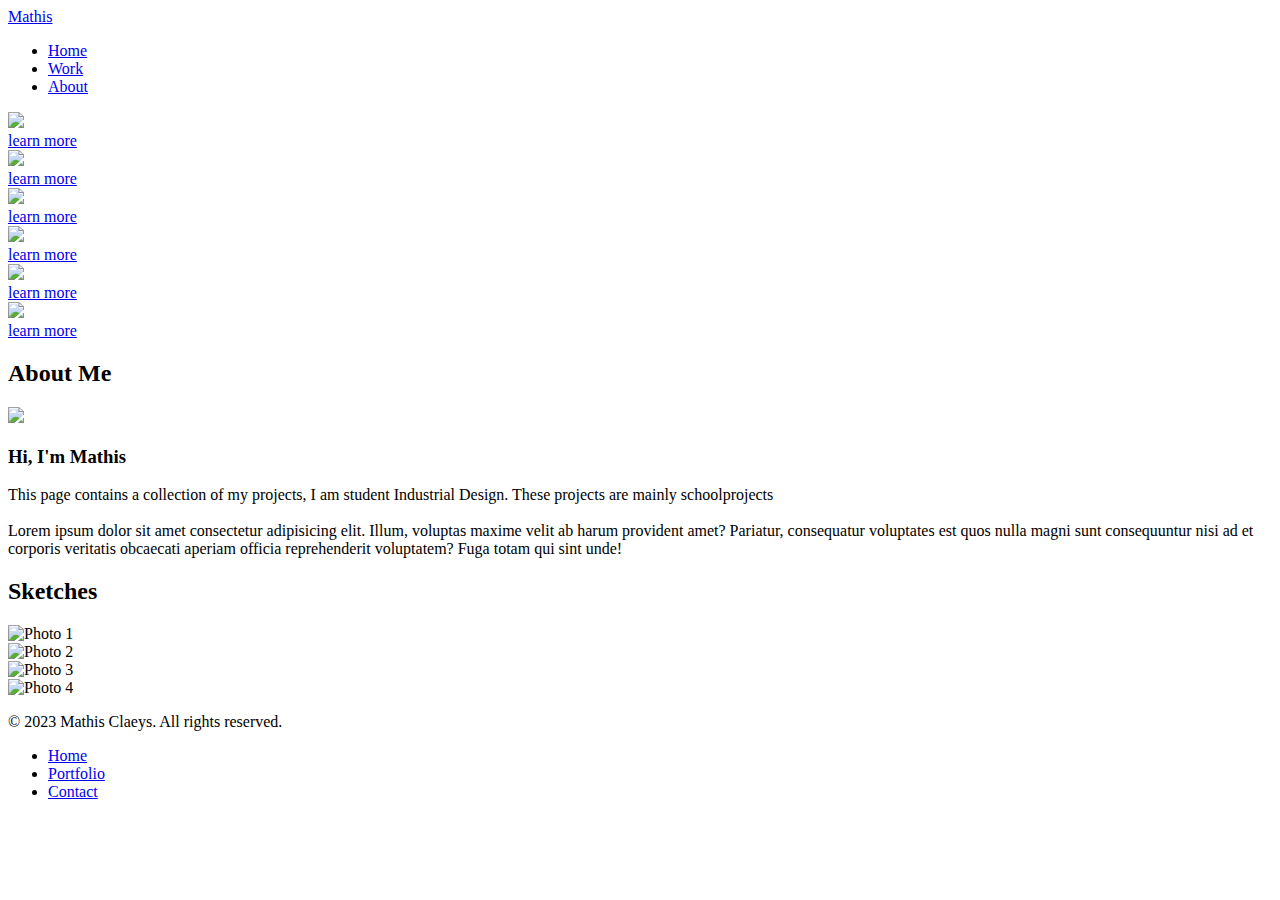
==== index.html @ 50f4a11e "Add files via upload" ====
<!DOCTYPE html>
<html lang="en">
<head>
  <meta charset="UTF-8">
  <meta http-equiv="X-UA-Compatible" content="IE=edge">
  <meta name="viewport" content="width=device-width, initial-scale=1.0">
  <title>Document</title>
  <link rel="stylesheet" href="main.css">
  <link rel="preconnect" href="https://fonts.googleapis.com">
  <link rel="preconnect" href="https://fonts.googleapis.com">
  <link rel="preconnect" href="https://fonts.googleapis.com">
<link rel="preconnect" href="https://fonts.gstatic.com" crossorigin>
<link href="https://fonts.googleapis.com/css2?family=Roboto+Mono:wght@300&display=swap" rel="stylesheet">
<link href="https://fonts.googleapis.com/css2?family=Braah+One&display=swap" rel="stylesheet">
<link href="https://fonts.googleapis.com/css2?family=Montserrat+Subrayada&display=swap" rel="stylesheet">
</head>
<body>
  
  <!-- Header -->
  <header>
    <nav class="nav-main">
        <a href="index.html" id="header-logo"> Mathis</a>
        <ul>
            <li><a href="index.html">Home</a></li>
            <li><a href="#">Work</a></li>
            <li><a href="about.html">About</a></li>
        </ul>
    </nav>
</header>
  <script>
    const navbarToggle = document.getElementById('navbarToggle');
    const navbarMenu = document.getElementById('navbarMenu');

    navbarToggle.addEventListener('click', () => {
      navbarToggle.classList.toggle('active');
      navbarMenu.classList.toggle('active');
});

  </script>
  
  
    <div class="grid">
    <div class="img-wrapper">
      <img class="zoom" src="media/speaker.JPG">
      <div class="content slide-up"><a class="learn-more" href="Projects/speaker">learn more</a></div>
    </div>
    <div class="img-wrapper">
        <img class="zoom" src="media/zi.png">
        <div class="content slide-up"><a class="learn-more" href="media/lamp-brochure.pdf">learn more</a></div>
      </div>
    <div class="img-wrapper">
        <img class="zoom" src="media/laptop-stand-final.png">
        <div class="content slide-up"><a class="learn-more" href="Projects/speaker">learn more</a></div>
    </div>
    <div class="img-wrapper">
    <img class="zoom" src="media/water-boiler-final.png">
    <div class="content slide-up"><a class="learn-more" href="Projects/speaker">learn more</a></div>
    </div>
    <div class="img-wrapper">
    <img class="zoom" src="media/opinel3.png">
    <div class="content slide-up"><a class="learn-more" href="Projects/speaker">learn more</a></div>
    </div>
    <div class="img-wrapper">
        <img class="zoom" src="media/froginator.png">
        <div class="content slide-up"><a class="learn-more" href="Projects/speaker">learn more</a></div>
      </div>
  </div>
  
  <section class="about-me">
    <div class="about-me-head">
    <h2>About Me</h2>
    <div class="about-me-img"><img src="media/about-me-img.jpg"></div></div>
    <div>
      <h3>Hi, I'm Mathis</h3>
      <p>This page contains a collection of my projects, I am student Industrial Design. These projects are mainly schoolprojects
      <br><br>Lorem ipsum dolor sit amet consectetur adipisicing elit. Illum, voluptas maxime velit ab harum provident amet? Pariatur, consequatur voluptates est quos nulla magni sunt consequuntur nisi ad et corporis veritatis obcaecati aperiam officia reprehenderit voluptatem? Fuga totam qui sint unde!</p>
    </div>
  </section>

  <div class="album">
    <h2>Sketches</h2>
    <div class="photo-grid">
      <div class="photo">
        <img src="media/sketches/sketch1.png" alt="Photo 1">
      </div>
      <div class="photo">
        <img src="media/sketches/sketch2.png" alt="Photo 2">
      </div>
      <div class="photo">
        <img src="media/sketches/sketch3.png" alt="Photo 3">
      </div>
      <div class="photo">
        <img src="media/sketches/sketch4.png" alt="Photo 4">
      </div>
      <!-- Add more photo divs as needed -->
    </div>
  </div>
  <script>
    const photos = document.querySelectorAll('.photo');
    let currentIndex = 0;
    
    photos.forEach((photo, index) => {
      photo.addEventListener('click', () => {
        currentIndex = index;
        showPhoto(currentIndex);
      });
    });
    
    function showPhoto(index) {
      photos.forEach((photo, i) => {
        if (i === index) {
          photo.classList.add('active');
        } else {
          photo.classList.remove('active');
        }
      });
    }
    </script>
<footer>
  <div class="footer-content">
    <p>&copy; 2023 Mathis Claeys. All rights reserved.</p>
    <ul class="footer-links">
      <li><a href="#">Home</a></li>
      <li><a href="#">Portfolio</a></li>
      <li><a href="mailto:mathis.claeys@ugent.be">Contact</a></li>
    </ul>
  </div>
</footer>    
</body>


</html>
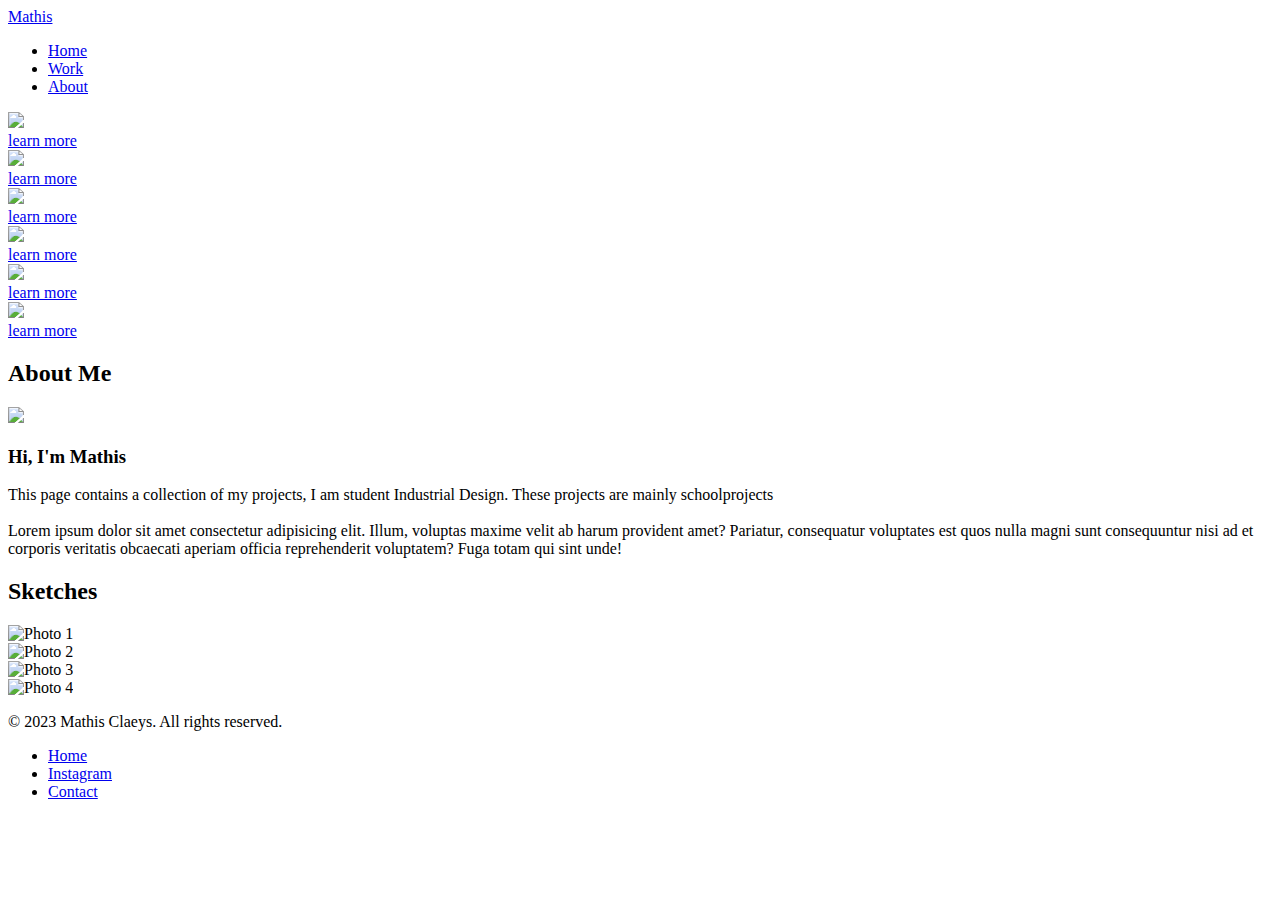
==== commit f357b6bb: "Add files via upload" ====
--- a/index.html
+++ b/index.html
@@ -5,7 +5,7 @@
   <meta http-equiv="X-UA-Compatible" content="IE=edge">
   <meta name="viewport" content="width=device-width, initial-scale=1.0">
   <title>Document</title>
-  <link rel="stylesheet" href="main.css">
+  <link rel="stylesheet" href="styles.css">
   <link rel="preconnect" href="https://fonts.googleapis.com">
   <link rel="preconnect" href="https://fonts.googleapis.com">
   <link rel="preconnect" href="https://fonts.googleapis.com">
@@ -45,15 +45,15 @@
       <div class="content slide-up"><a class="learn-more" href="Projects/speaker">learn more</a></div>
     </div>
     <div class="img-wrapper">
-        <img class="zoom" src="media/zi.png">
+        <img class="zoom" src="media/lamp.png">
         <div class="content slide-up"><a class="learn-more" href="media/lamp-brochure.pdf">learn more</a></div>
       </div>
     <div class="img-wrapper">
-        <img class="zoom" src="media/laptop-stand-final.png">
+        <img class="zoom" src="media/laptop-stand.png">
         <div class="content slide-up"><a class="learn-more" href="Projects/speaker">learn more</a></div>
     </div>
     <div class="img-wrapper">
-    <img class="zoom" src="media/water-boiler-final.png">
+    <img class="zoom" src="media/water-boiler.png">
     <div class="content slide-up"><a class="learn-more" href="Projects/speaker">learn more</a></div>
     </div>
     <div class="img-wrapper">
@@ -62,7 +62,7 @@
     </div>
     <div class="img-wrapper">
         <img class="zoom" src="media/froginator.png">
-        <div class="content slide-up"><a class="learn-more" href="Projects/speaker">learn more</a></div>
+        <div class="content slide-up"><a class="learn-more" href="froginator.html">learn more</a></div>
       </div>
   </div>
   
@@ -73,7 +73,8 @@
     <div>
       <h3>Hi, I'm Mathis</h3>
       <p>This page contains a collection of my projects, I am student Industrial Design. These projects are mainly schoolprojects
-      <br><br>Lorem ipsum dolor sit amet consectetur adipisicing elit. Illum, voluptas maxime velit ab harum provident amet? Pariatur, consequatur voluptates est quos nulla magni sunt consequuntur nisi ad et corporis veritatis obcaecati aperiam officia reprehenderit voluptatem? Fuga totam qui sint unde!</p>
+      <br><br>
+      Lorem ipsum dolor sit amet consectetur adipisicing elit. Illum, voluptas maxime velit ab harum provident amet? Pariatur, consequatur voluptates est quos nulla magni sunt consequuntur nisi ad et corporis veritatis obcaecati aperiam officia reprehenderit voluptatem? Fuga totam qui sint unde!</p>
     </div>
   </section>
 
@@ -121,7 +122,7 @@
     <p>&copy; 2023 Mathis Claeys. All rights reserved.</p>
     <ul class="footer-links">
       <li><a href="#">Home</a></li>
-      <li><a href="#">Portfolio</a></li>
+      <li><a href="https://www.instagram.com/mathis_claeys/">Instagram</a></li>
       <li><a href="mailto:mathis.claeys@ugent.be">Contact</a></li>
     </ul>
   </div>
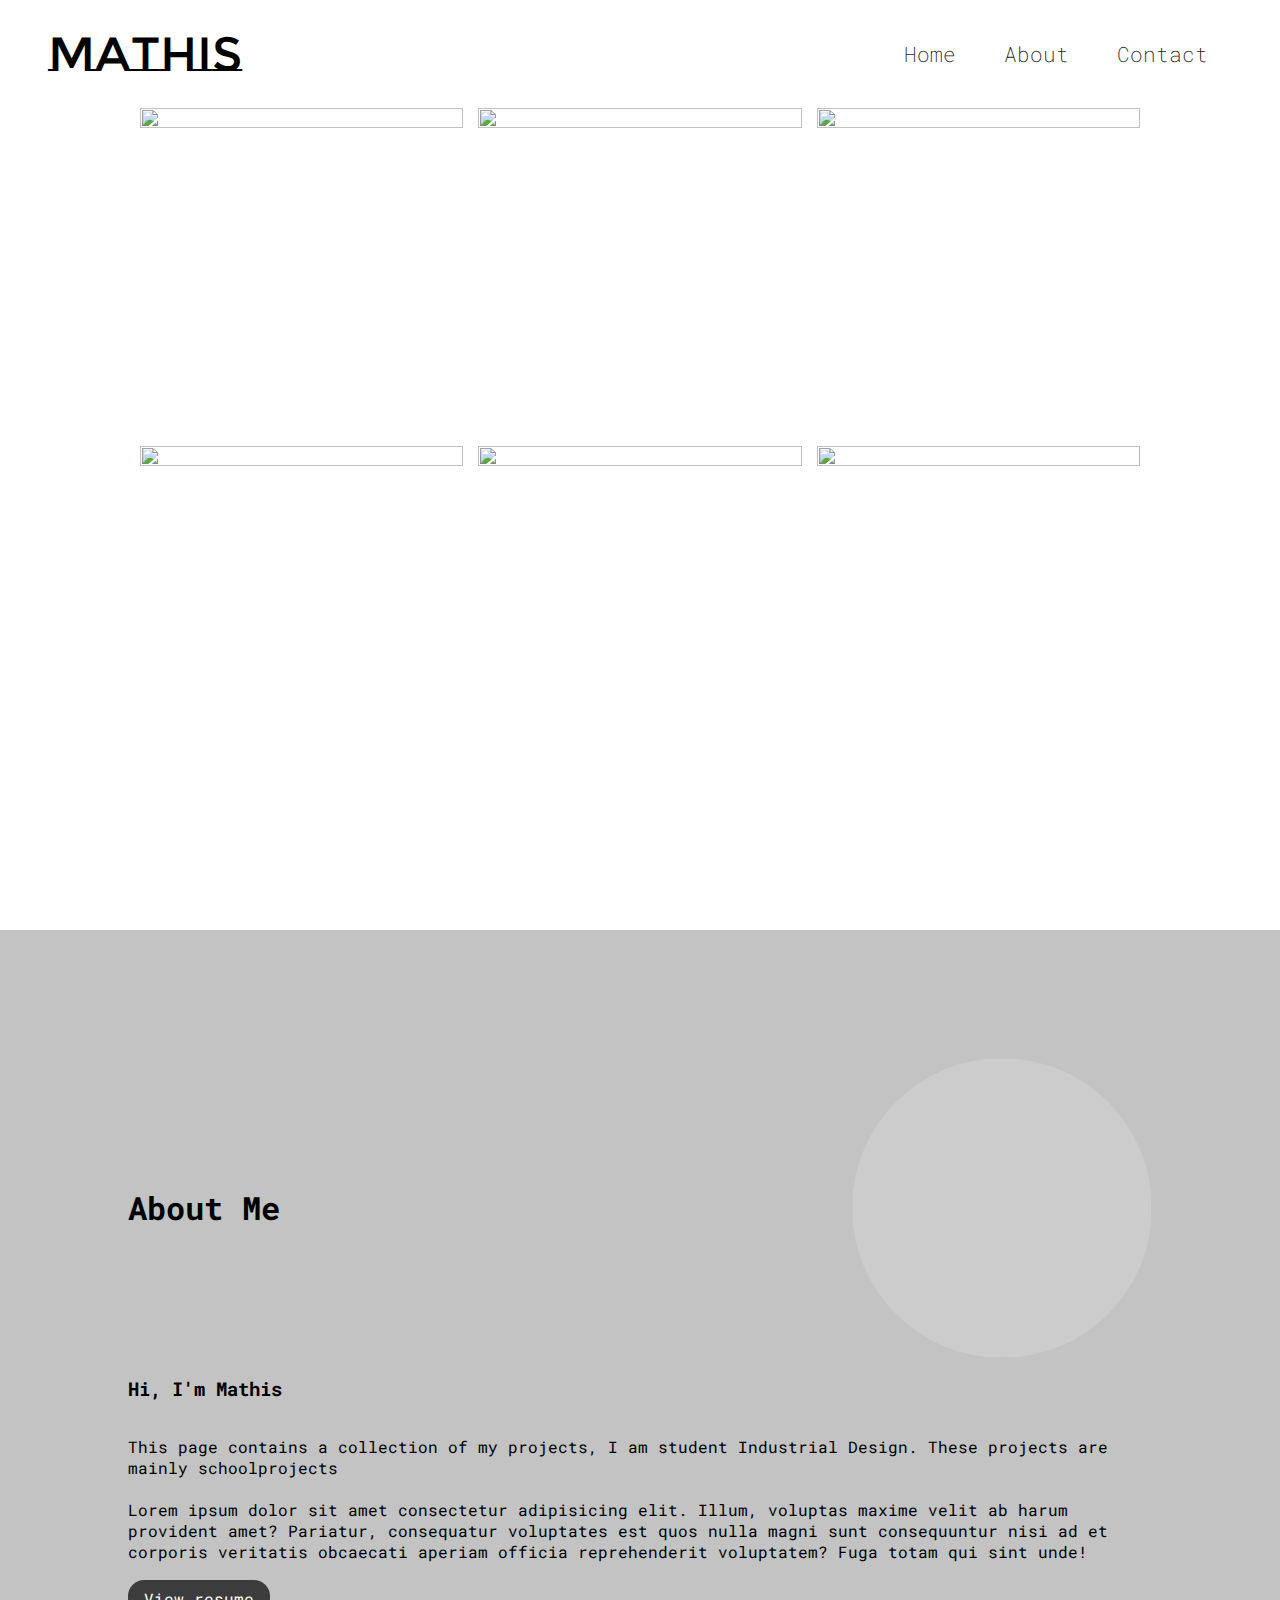
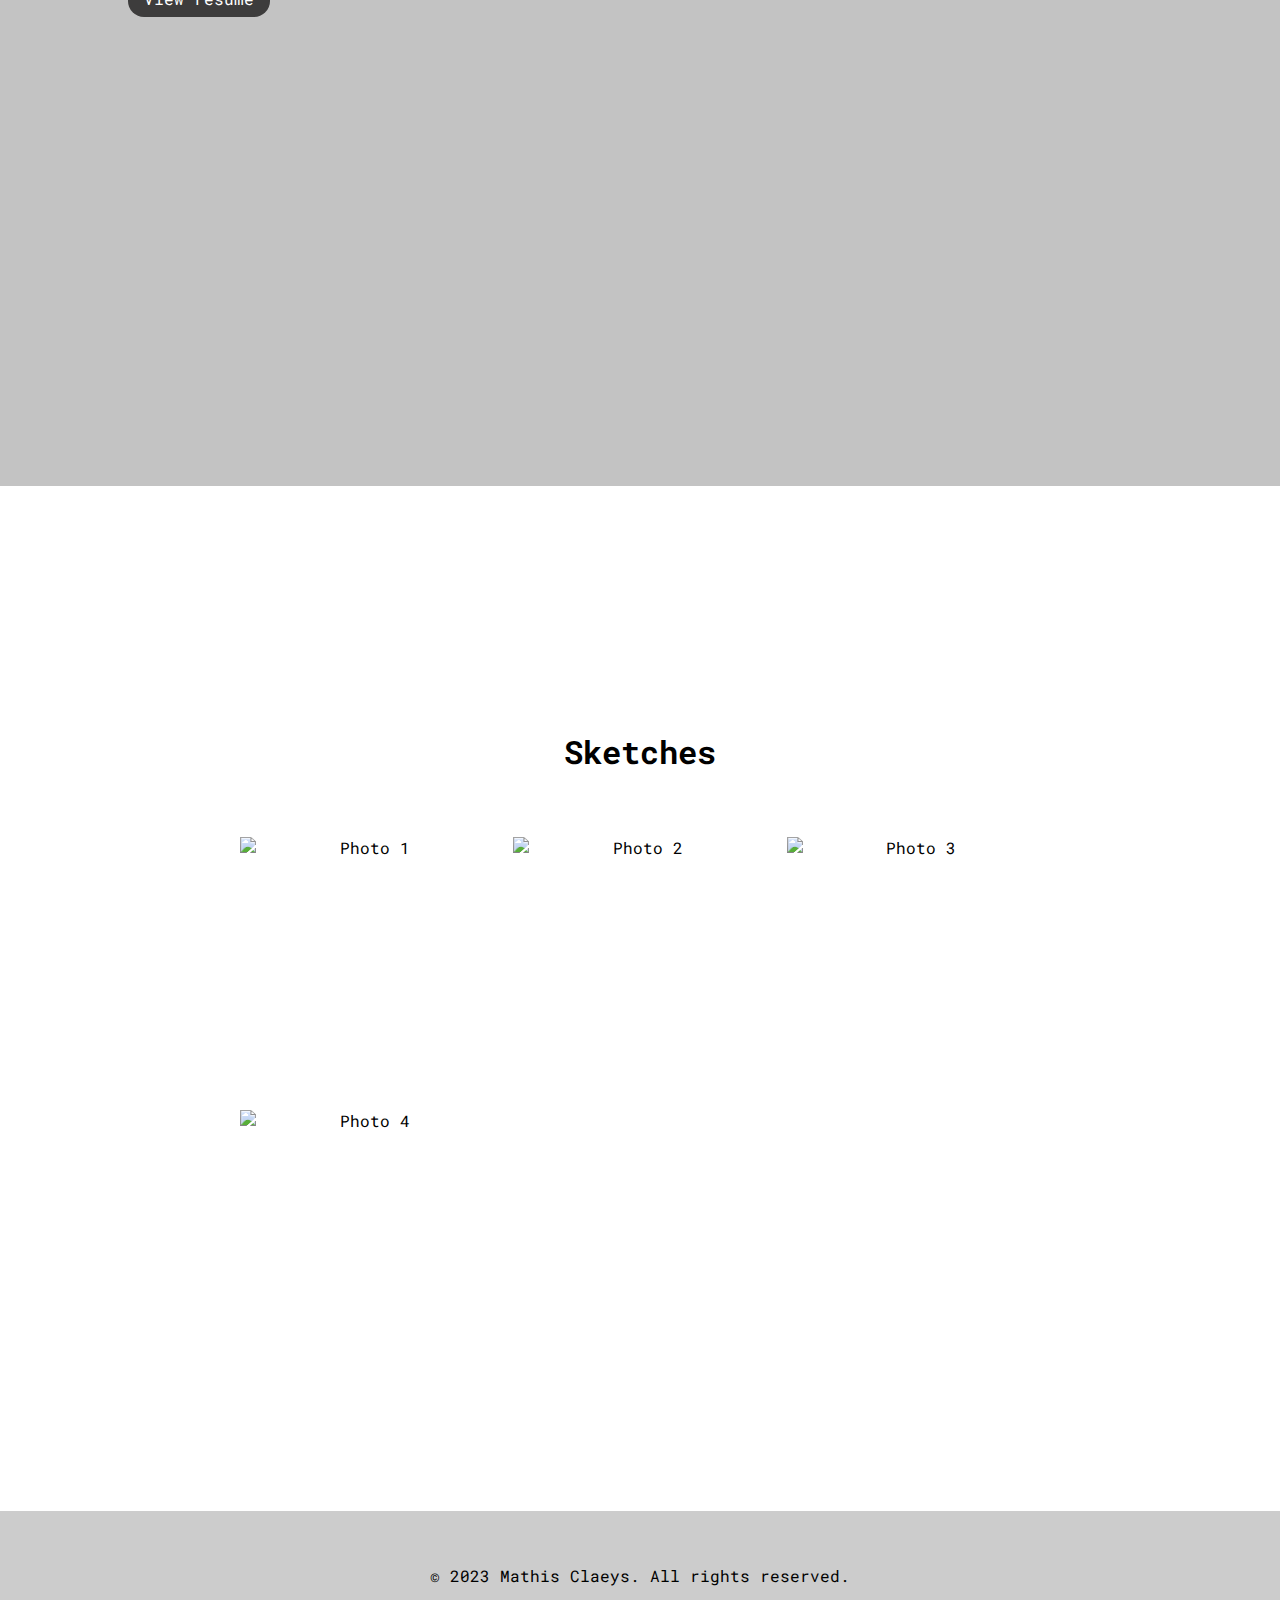
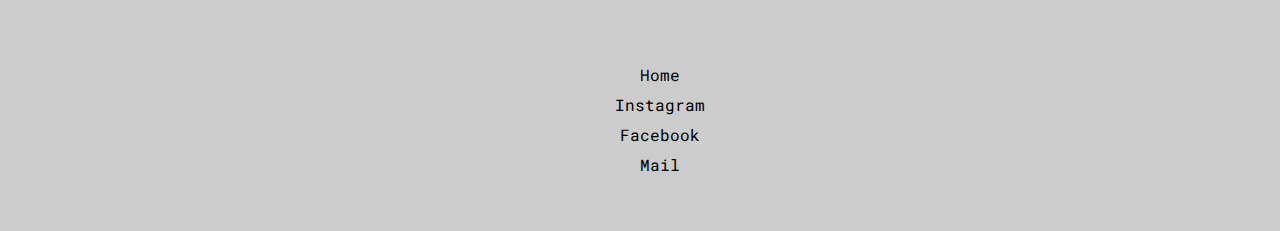
==== commit 16cd7101: "Add files via upload" ====
--- a/index.html
+++ b/index.html
@@ -13,32 +13,32 @@
 <link href="https://fonts.googleapis.com/css2?family=Roboto+Mono:wght@300&display=swap" rel="stylesheet">
 <link href="https://fonts.googleapis.com/css2?family=Braah+One&display=swap" rel="stylesheet">
 <link href="https://fonts.googleapis.com/css2?family=Montserrat+Subrayada&display=swap" rel="stylesheet">
+<script src="js/script.js" defer></script>
 </head>
 <body>
-  
-  <!-- Header -->
+
   <header>
-    <nav class="nav-main">
-        <a href="index.html" id="header-logo"> Mathis</a>
+
+
+    <nav class="navbar">
+      <div class="brand-title">Mathis</div>
+      <a href="#" class="toggle-button">
+        <span class="bar"></span>
+        <span class="bar"></span>
+        <span class="bar"></span>
+      </a>
+      <div class="navbar-links">
         <ul>
-            <li><a href="index.html">Home</a></li>
-            <li><a href="#">Work</a></li>
-            <li><a href="about.html">About</a></li>
+          <li><a href="#">Home</a></li>
+          <li><a href="#about-me">About</a></li>
+          <li><a href="#footer">Contact</a></li>
         </ul>
+      </div>
     </nav>
+
+
 </header>
-  <script>
-    const navbarToggle = document.getElementById('navbarToggle');
-    const navbarMenu = document.getElementById('navbarMenu');
 
-    navbarToggle.addEventListener('click', () => {
-      navbarToggle.classList.toggle('active');
-      navbarMenu.classList.toggle('active');
-});
-
-  </script>
-  
-  
     <div class="grid">
     <div class="img-wrapper">
       <img class="zoom" src="media/speaker.JPG">
@@ -66,7 +66,7 @@
       </div>
   </div>
   
-  <section class="about-me">
+  <section class="about-me" id="about-me">
     <div class="about-me-head">
     <h2>About Me</h2>
     <div class="about-me-img"><img src="media/about-me-img.jpg"></div></div>
@@ -75,6 +75,15 @@
       <p>This page contains a collection of my projects, I am student Industrial Design. These projects are mainly schoolprojects
       <br><br>
       Lorem ipsum dolor sit amet consectetur adipisicing elit. Illum, voluptas maxime velit ab harum provident amet? Pariatur, consequatur voluptates est quos nulla magni sunt consequuntur nisi ad et corporis veritatis obcaecati aperiam officia reprehenderit voluptatem? Fuga totam qui sint unde!</p>
+    </div>
+    <div class="button">
+      <button class=button-resume onclick="openPDF()">View resume</button>
+
+      <script>
+        function openPDF() {
+          window.open('media/Resume.pdf', '_blank');
+        }
+      </script>
     </div>
   </section>
 
@@ -96,34 +105,15 @@
       <!-- Add more photo divs as needed -->
     </div>
   </div>
-  <script>
-    const photos = document.querySelectorAll('.photo');
-    let currentIndex = 0;
-    
-    photos.forEach((photo, index) => {
-      photo.addEventListener('click', () => {
-        currentIndex = index;
-        showPhoto(currentIndex);
-      });
-    });
-    
-    function showPhoto(index) {
-      photos.forEach((photo, i) => {
-        if (i === index) {
-          photo.classList.add('active');
-        } else {
-          photo.classList.remove('active');
-        }
-      });
-    }
-    </script>
-<footer>
+  
+<footer id="footer">
   <div class="footer-content">
     <p>&copy; 2023 Mathis Claeys. All rights reserved.</p>
     <ul class="footer-links">
       <li><a href="#">Home</a></li>
       <li><a href="https://www.instagram.com/mathis_claeys/">Instagram</a></li>
-      <li><a href="mailto:mathis.claeys@ugent.be">Contact</a></li>
+      <li><a href="https://www.facebook.com/claeys.mathis/">Facebook</a></li>
+      <li><a href="mailto:mathis.claeys@ugent.be">Mail</a></li>
     </ul>
   </div>
 </footer>    
--- a/styles.css
+++ b/styles.css
@@ -0,0 +1,320 @@
+body {
+    margin: 0;
+    margin-bottom: 0;
+    font-family: 'Roboto Mono', monospace;
+    color: black;
+  }
+header a {
+    
+    font-weight: 200;
+    text-decoration: none;
+    font-size: 1.3em;
+    color: black;
+}
+
+.navbar {
+  display: flex;
+  position: relative;
+  justify-content: space-between;
+  align-items: center;
+  background-color: white;
+  color: black;
+}
+
+.brand-title {
+  font-family: 'Montserrat Subrayada', sans-serif;
+  font-size: 3rem;
+  margin: .5rem;
+  margin-left: 3rem;
+}
+
+.navbar-links {
+  height: 100%;
+}
+
+.navbar-links ul {
+  display: flex;
+  margin: 1.rem;
+  padding: 0;
+  margin-right: 3em;
+}
+
+.navbar-links li {
+  list-style: none;
+  
+}
+
+.navbar-links li:hover {
+  scale: 1.05;
+  transition: .3s;
+}
+
+.navbar-links li a {
+  display: block;
+  text-decoration: none;
+  color: rgb(36, 36, 36);
+  padding: 1.5rem;
+}
+
+.navbar-links a:hover {
+  color: black;
+  transition: .5s;
+}
+
+.toggle-button {
+  position: absolute;
+  top: 2rem;
+  right: 2rem;
+  display: none;
+  flex-direction: column;
+  justify-content: space-between;
+  width: 30px;
+  height: 21px;
+}
+
+.toggle-button .bar {
+  height: 3px;
+  width: 100%;
+  background-color: rgb(36, 36, 36);
+  border-radius: 10px;
+}
+
+@media (max-width: 500px) {
+  .navbar {
+      flex-direction: column;
+      align-items: flex-start;
+  }
+
+  .toggle-button {
+      display: flex;
+  }
+
+  .navbar-links {
+      display: none;
+      width: 100%;
+  }
+
+  .navbar-links ul {
+      width: 100%;
+      flex-direction: column;
+  }
+
+  .navbar-links ul li {
+      text-align: center;
+  }
+
+  .navbar-links ul li a {
+      padding: .5rem 1rem;
+  }
+
+  .navbar-links.active {
+      display: flex;
+  }
+}
+
+
+
+    
+  .grid {
+    margin-left: auto;
+    margin-right: auto;
+    padding-left: 10vw;
+    padding-right: 10vw;
+    margin-top: 0;
+    display: grid;
+    grid-template-columns: repeat(auto-fit, minmax(250px, 1fr));
+    gap: 15px;
+    max-width: 1000px;
+  }
+  
+  .img-wrapper {
+    position: relative;
+    overflow: hidden;
+  }
+  
+  .img-wrapper > img {
+    display: block;
+    width: 100%;
+    aspect-ratio: 1 / 1;
+    object-fit: cover;
+    object-position: center;
+  }
+  
+  .img-wrapper > .content {
+    position: absolute;
+    inset: 0;
+    padding: 1em;
+    background: rgba(255, 255, 255, .4);
+    display: flex;
+    justify-content: center;
+    align-items: start;
+  }
+  
+  .img-wrapper > img,
+  .img-wrapper > .content {
+    transition: 200ms ease-in-out;
+  }
+  
+  .img-wrapper:hover > img.blur {
+    filter: blur(5px);
+  }
+  
+  .img-wrapper:hover > img.gray {
+    filter: grayscale(1);
+  }
+  
+  .img-wrapper:hover > img.zoom {
+    transform: scale(1.1);
+  }
+  
+  
+  
+  .img-wrapper > .content.slide-up {
+    transform: translateY(100%);
+  }
+  .img-wrapper:hover > .content.slide-up {
+    transform: translateY(85%);
+  }
+
+.learn-more {
+    font-size: 1em;
+    color: black;
+    text-decoration: none;
+    font-family: 'Roboto Mono', monospace;
+}
+
+
+.about-me {
+    padding: 10vw;
+    margin-top: 10em;
+    background-color: rgb(195, 195, 195);
+    height: 100vh;
+}
+
+.about-me-img {
+  width: 300px;
+  height: 300px;
+  background-color: #ccc;
+  border-radius: 50%;
+  overflow: hidden;
+  justify-content: flex-end;
+  
+}
+
+.about-me-head {
+  display: flex;
+  align-items: center;
+  justify-content: space-between;
+}
+
+.about-me-img img {
+  display: block;
+  width: 100%;
+  height: 100%;
+  object-fit: cover;
+  filter: grayscale(100%);
+}
+.about-me p {
+  display: inline-block;
+}
+
+@media (max-width: 768px) {
+  .about-me-head {
+    flex-direction: column;
+  }
+}
+
+h2 {
+  font-size: 2em;
+  margin-top: 2em;
+  margin-bottom: 2em;
+}
+
+.album {
+  max-width: 800px;
+  margin: 0 auto;
+  margin-top: 10em;
+  padding: 20px;
+  text-align: center;
+}
+
+h1 {
+  font-size: 28px;
+  margin-bottom: 2em;
+}
+
+.photo-grid {
+  display: grid;
+  grid-template-columns: repeat(auto-fit, minmax(200px, 1fr));
+  grid-gap: 20px;
+}
+
+.photo {
+  width: 100%;
+  height: 0;
+  padding-bottom: 100%;
+  position: relative;
+  overflow: hidden;
+  cursor: pointer;
+}
+
+.photo img {
+  width: 100%;
+  height: 100%;
+  object-fit: cover;
+  position: absolute;
+  top: 0;
+  left: 0;
+}
+.footer-content {
+  background-color: #ccc;
+  margin-bottom: 0;
+  padding-bottom: 0;
+  margin-top: 10vw;
+  height: 25vw;
+}
+
+p, .footer-links {
+  display: flex;
+  flex-direction: column;
+  align-items: center;
+  height: 10vw;
+  justify-content: space-evenly;
+  list-style: none;
+}
+.footer-links ul {
+  padding: 5em;
+}
+
+.footer-links a {
+  text-decoration: none;
+  color: black;
+}
+.footer-links li:hover {
+  scale: 1.05;
+  transition: .3s;
+}
+
+/* game canvas */
+#defaultCanvas0 {
+  display: block;
+  margin: 0 auto;
+}
+
+.button-resume {
+  font-size: 1em;
+  font-family: 'Roboto Mono', monospace;
+  background-color: rgb(61, 60, 60);
+  color: white;
+  border: black;
+  border-radius: 1em;
+  padding: 1em;
+  padding-top: .5em;
+  padding-bottom: .5em;  
+}
+
+.button-resume:hover {
+  scale: 1.05;
+  background-color: rgb(0, 0, 0);
+  transition: .3s;
+}
